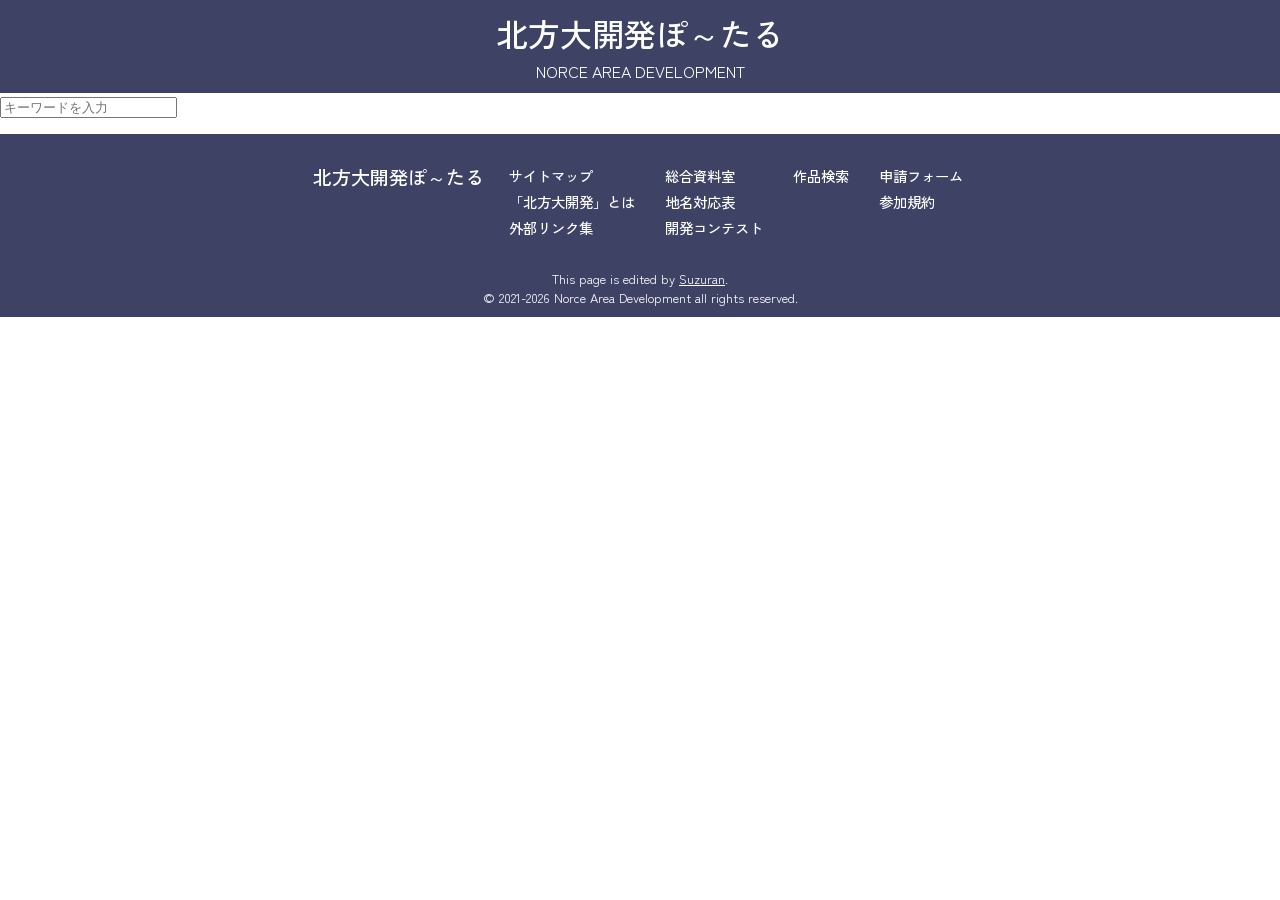
==== municipalities/search.html @ 36c2067b "json追加テスト" ====
<!DOCTYPE html>
<html>
<head>
 <title>作品検索｜北方大開発ぽ～たる</title>
 <meta charset="UTF-8">
 <meta http-equiv="Content-Type" content="text/html; charset=UTF-8">
 <link rel="stylesheet" href="../css/mainstyle.css" />
 <script src="../javascript/mainscript.js"></script>
 <meta http-equiv="X-UA-Compatible" content="IE=edge" />
 <meta name="viewport" content="width=device-width, initial-scale=1.0">
 <meta name="description" content="架空地図創作企画「北方大開発」のポータルサイトです。">
 <meta name="format-detection" content="telephone=no, email=no, address=no">
 <meta name="theme-color" content="#3E4365">
 <meta name="twitter:card" content="summary_large_image">
 <meta name="twitter:url" content="https://hoppo.suzuran09.jp/municipalities/search.html">
 <meta name="twitter:title" content="作品検索｜北方大開発ぽ～たる">
 <meta name="twitter:description" content="架空地図創作企画「北方大開発」のポータルサイトです。">
 <meta name="twitter:image" content="img/thumbnail/gojostation.jpg">
 <link rel="icon" href="../favicon.ico" type="image/x-icon">
 <link rel="apple-touch-icon-precomposed" href="../img/icon.jpg" />
 <meta name="application-name" content="北方大開発ぽ～たる">
 
 <link rel="preconnect" href="https://fonts.googleapis.com">
 <link rel="preconnect" href="https://fonts.gstatic.com" crossorigin>
 <link href="https://fonts.googleapis.com/css2?family=Zen+Kaku+Gothic+New:wght@300;400;500;700;900&display=swap" rel="stylesheet">
 <!--
 <link rel="stylesheet" href="https://unpkg.com/leaflet@1.9.4/dist/leaflet.css" integrity="sha256-p4NxAoJBhIIN+hmNHrzRCf9tD/miZyoHS5obTRR9BMY=" crossorigin=""/>
 <script src="https://unpkg.com/leaflet@1.9.4/dist/leaflet.js" integrity="sha256-20nQCchB9co0qIjJZRGuk2/Z9VM+kNiyxNV1lvTlZBo=" crossorigin=""></script>
 -->
</head>

<body>
<header>
 <h1>北方大開発ぽ～たる</h1>
 <span>NORCE AREA DEVELOPMENT</span>
</header>

<main>
 <div class="search">
  <form method="get" action="#" class="search-form">
   <input type="text" id="search-box" placeholder="キーワードを入力">
  </form>
  <ul id="search-list" class="search-list"></ul>
 </div>
</main>

<footer>
 <div class="footer-list">
  <p><a>北方大開発ぽ～たる</a></p>
  <ul>
   <li><a href="https://hoppo.suzuran09.jp/sitemap.html">サイトマップ</a></li>
   <li><a href="#about">「北方大開発」とは</a></li>
   <li><a href="#links">外部リンク集</a></li>
  </ul>
  <ul>
   <li><a href="https://hoppo.suzuran09.jp/sitemap.html">総合資料室</a></li>
   <li><a href="#about">地名対応表</a></li>
   <li><a href="#links">開発コンテスト</a></li>
  </ul>
  <ul>
   <li><a href="https://hoppo.suzuran09.jp/sitemap.html">作品検索</a></li>
  </ul>
  <ul>
   <li><a href="https://hoppo.suzuran09.jp/sitemap.html">申請フォーム</a></li>
   <li><a href="#about">参加規約</a></li>
  </ul>
 </div>
 <div class="footer-message">
  <p>This page is edited by <a href="https://portal.suzuran09.jp/">Suzuran</a>.</p>
  <p>&copy; 2021-2026 Norce Area Development all rights reserved.</p>
 </div>
</footer>
</body>
---- css/mainstyle.css ----
html {
  font-family: 'Zen Kaku Gothic New', sans-serif;
  font-weight: 500;
}

body {
  margin: 0;
  padding: 0;
}

header {
  color: white;
  background-color: #3E4365;
  text-align: center;
  padding: 10px;

  & h1 {
    margin: 0;
    padding: 0;
    font-weight: 500;
  }
  & span {
    margin: 0;
    padding: 0;
    font-weight: 400;
  }

}

footer {
  color: white;
  background-color: #3E4365;
  padding: 10px;
}

.footer-list {
  display: flex;
  justify-content: center;
  flex-wrap: wrap;
  gap: 20px;
  margin: 0;
  padding: 0 20px;
    
  & p {
    font-size: 1.2rem;
  }

  & ul {
    padding: 0;
  }

  & li {
    list-style-type: none;
    margin: 5px;
    font-size: 0.9rem;
    
    & a {
      text-decoration: none;
      color: white;
    }
  }
}

.footer-message {
  text-align: center;
  font-size: 0.8rem;
  margin-top: 10px;
  font-weight: 400;

  & p {
    margin: 0;
    padding: 0;

    & a {
      color: white;
    }
  }
}
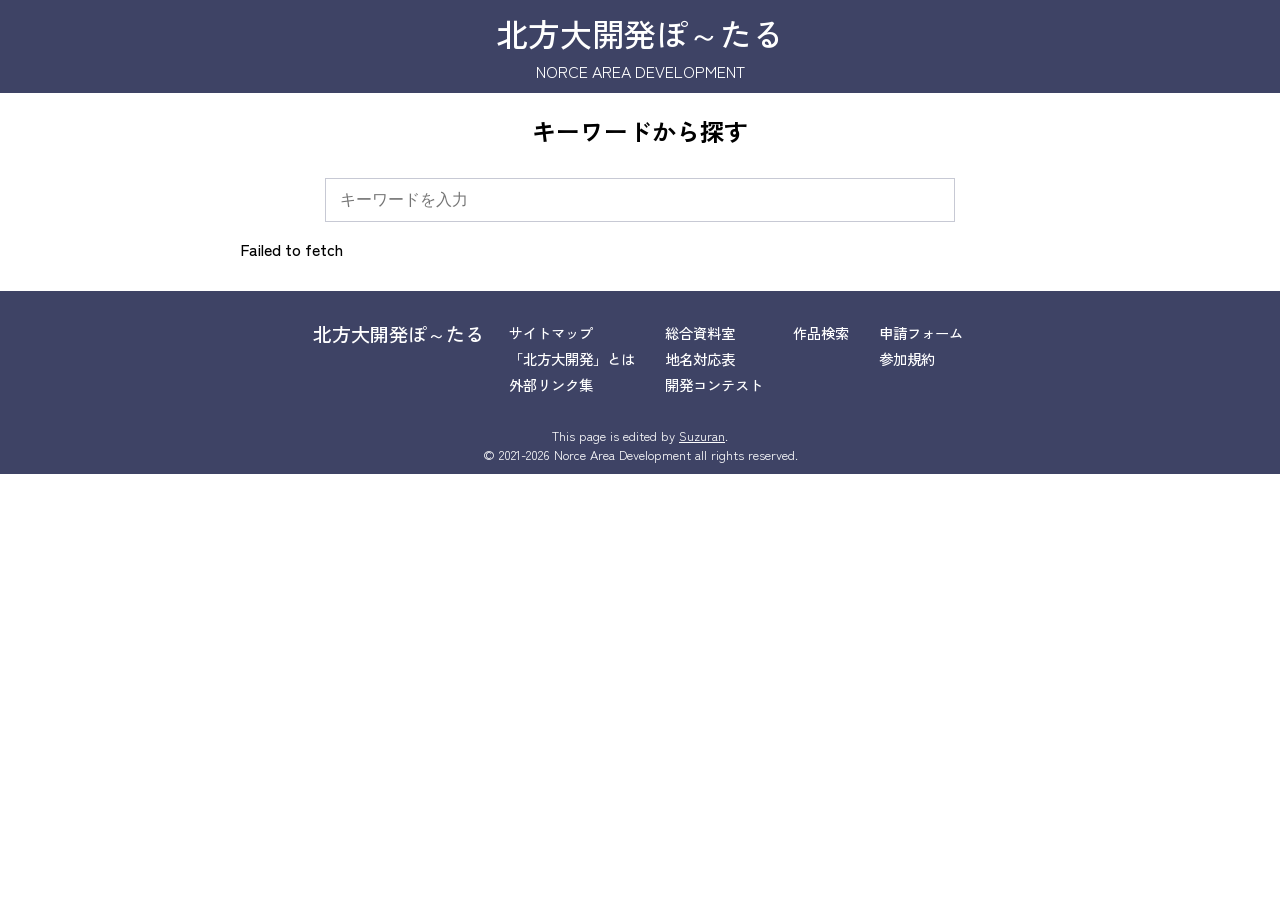
==== commit eedf2c95: "検索機能の実装" ====
--- a/municipalities/search.html
+++ b/municipalities/search.html
@@ -5,7 +5,9 @@
  <meta charset="UTF-8">
  <meta http-equiv="Content-Type" content="text/html; charset=UTF-8">
  <link rel="stylesheet" href="../css/mainstyle.css" />
+ <link rel="stylesheet" href="../css/search.css" />
  <script src="../javascript/mainscript.js"></script>
+ <script src="../javascript/search.js"></script>
  <meta http-equiv="X-UA-Compatible" content="IE=edge" />
  <meta name="viewport" content="width=device-width, initial-scale=1.0">
  <meta name="description" content="架空地図創作企画「北方大開発」のポータルサイトです。">
@@ -36,6 +38,7 @@
 </header>
 
 <main>
+ <h2>キーワードから探す</h2>
  <div class="search">
   <form method="get" action="#" class="search-form">
    <input type="text" id="search-box" placeholder="キーワードを入力">
--- a/css/mainstyle.css
+++ b/css/mainstyle.css
@@ -25,6 +25,12 @@
     font-weight: 400;
   }
 
+}
+
+h2 {
+  text-align: center;
+  font-size: 1.5rem;
+  margin: 20px 0;
 }
 
 footer {
--- a/css/search.css
+++ b/css/search.css
@@ -0,0 +1,50 @@
+.search {
+  max-width: 800px;
+  margin: 30px auto;
+  padding: 0 20px;
+}
+
+.search-form {
+  margin-bottom: 15px;
+}
+
+#search-box {
+  width: 600px;
+  max-width: 100%;
+  padding: 12px 14px;
+  margin: auto;
+  border: 1px solid #c7c9d4;
+  font-size: 1rem;
+  display: block;
+}
+
+.search-list {
+  list-style: none;
+  padding: 0;
+  margin: 0;
+  display: grid;
+  gap: 0;
+}
+
+.search-item {
+  border-bottom: 1px solid #3E4365;
+  padding: 12px 14px;
+}
+
+.search-item strong {
+  display: inline-block;
+  font-size: 1.2rem;
+  font-weight: 500;
+  margin-right: 10px;
+}
+
+.search-item span {
+  color: #5c6176;
+  font-size: 1rem;
+  display: inline;
+  font-weight: 400;
+}
+
+.search-empty {
+
+}
